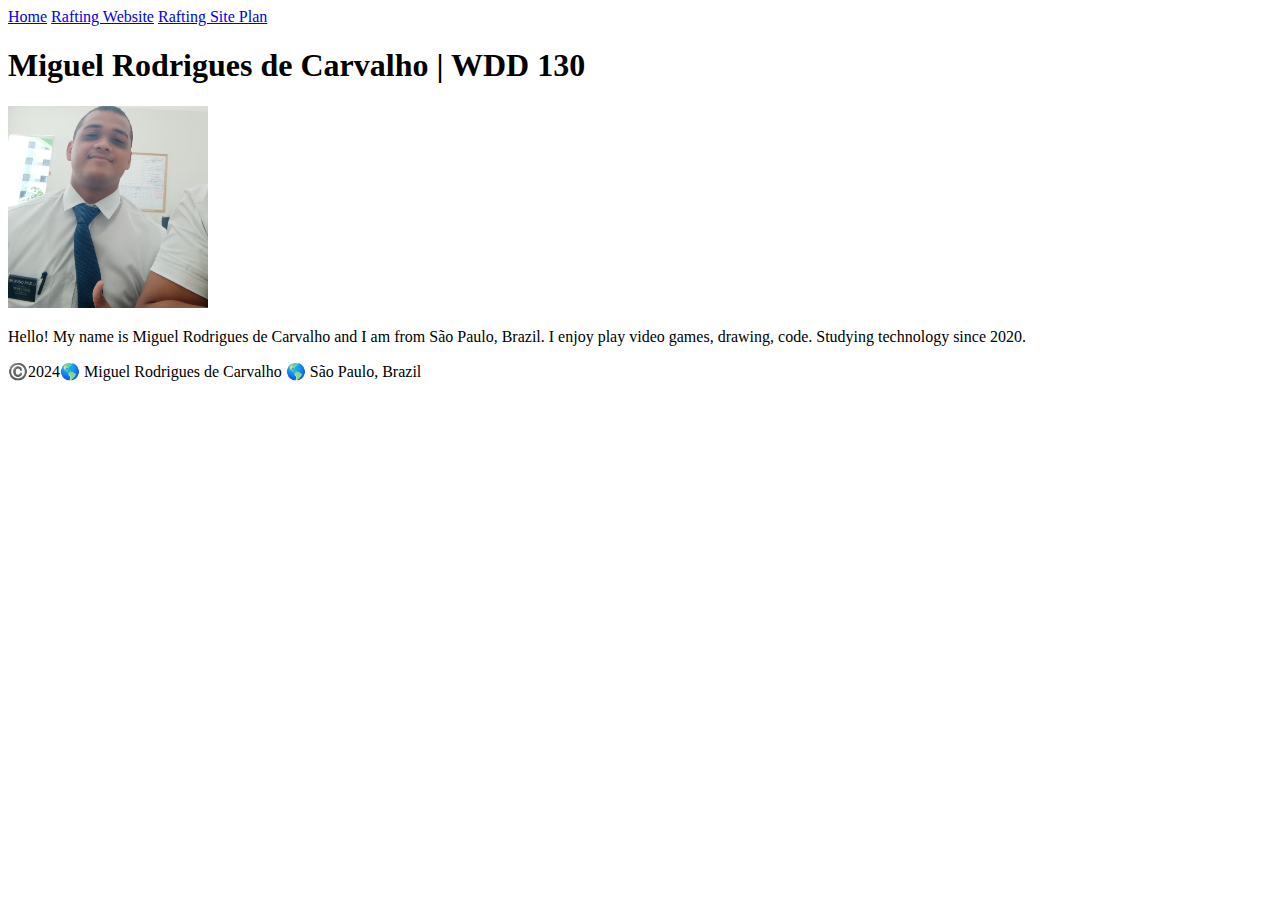
==== index.html @ bda230b2 "first commit" ====
<!DOCTYPE html>
<html lang="en-US">
<head>
    <meta charset="UTF-8">
    <meta name="viewport" content="width=device-width, initial-scale=1.0">
    <title>Miguel Rodrigues de Carvalho | WDD 130</title>
</head>
<body>
    <header>
        <nav>
            <a href="#">Home</a>
            <a href="wwr/">Rafting Website</a>
            <a href="wwr/site-plan-rafting.html">Rafting Site Plan</a>
        </nav>
    </header>
    <main>
        <h1>Miguel Rodrigues de Carvalho | WDD 130</h1>
        <img src="images/profile.jpg" alt="Hello, my name is Miguel Rodrigues de Carvalho" width="200">
        <p>Hello! My name is Miguel Rodrigues de Carvalho and I am from São Paulo, Brazil. I enjoy play video games, drawing, code.
        Studying technology since 2020.
        </p>
    </main>
    <footer>
        <p>©️2024🌎 Miguel Rodrigues de Carvalho 🌎 São Paulo, Brazil</p>
    </footer>
</body>
</html>
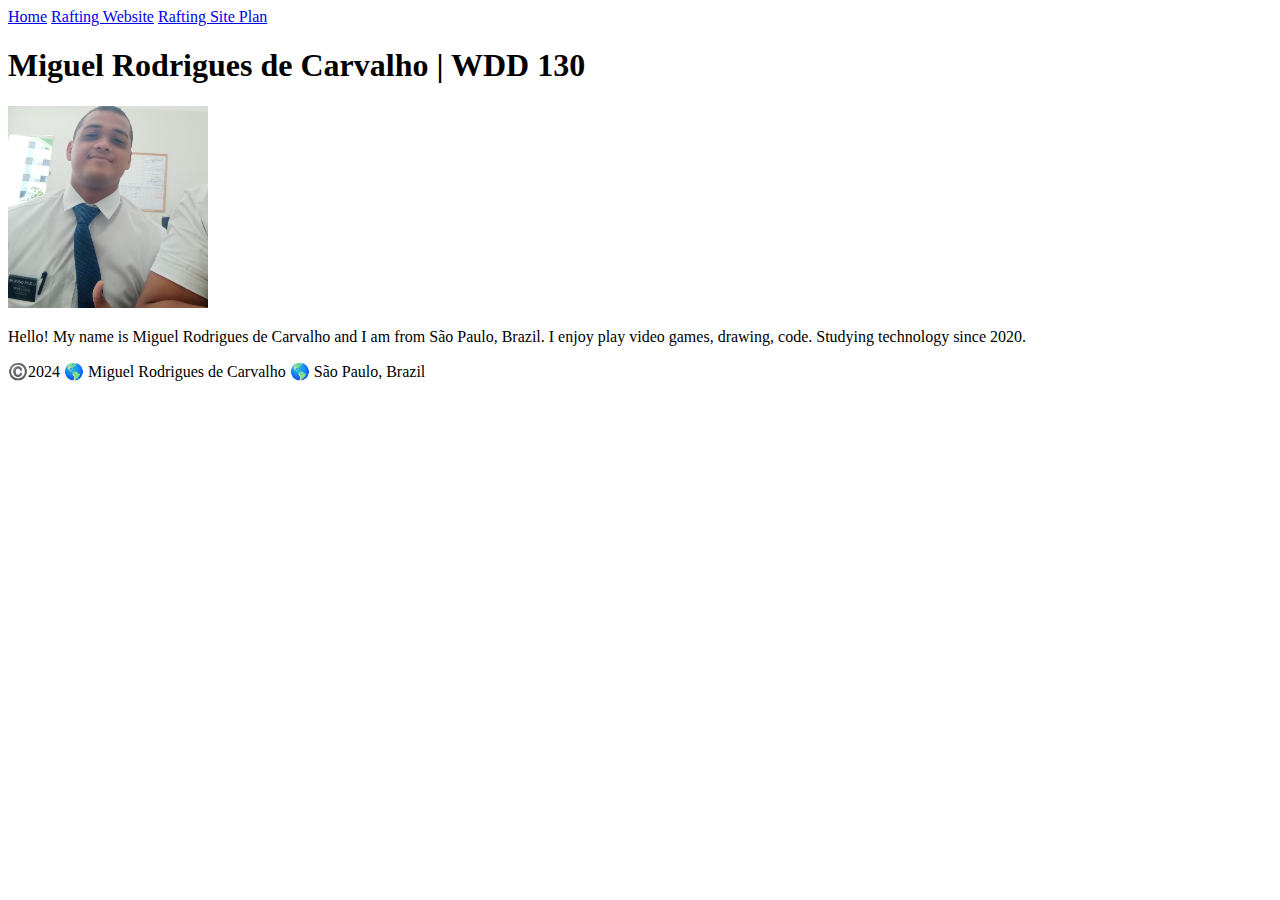
==== commit 9b457e02: "MyBHolyGrail" ====
--- a/index.html
+++ b/index.html
@@ -21,7 +21,7 @@
         </p>
     </main>
     <footer>
-        <p>©️2024🌎 Miguel Rodrigues de Carvalho 🌎 São Paulo, Brazil</p>
+        <p>©️2024 🌎 Miguel Rodrigues de Carvalho 🌎 São Paulo, Brazil</p>
     </footer>
 </body>
 </html>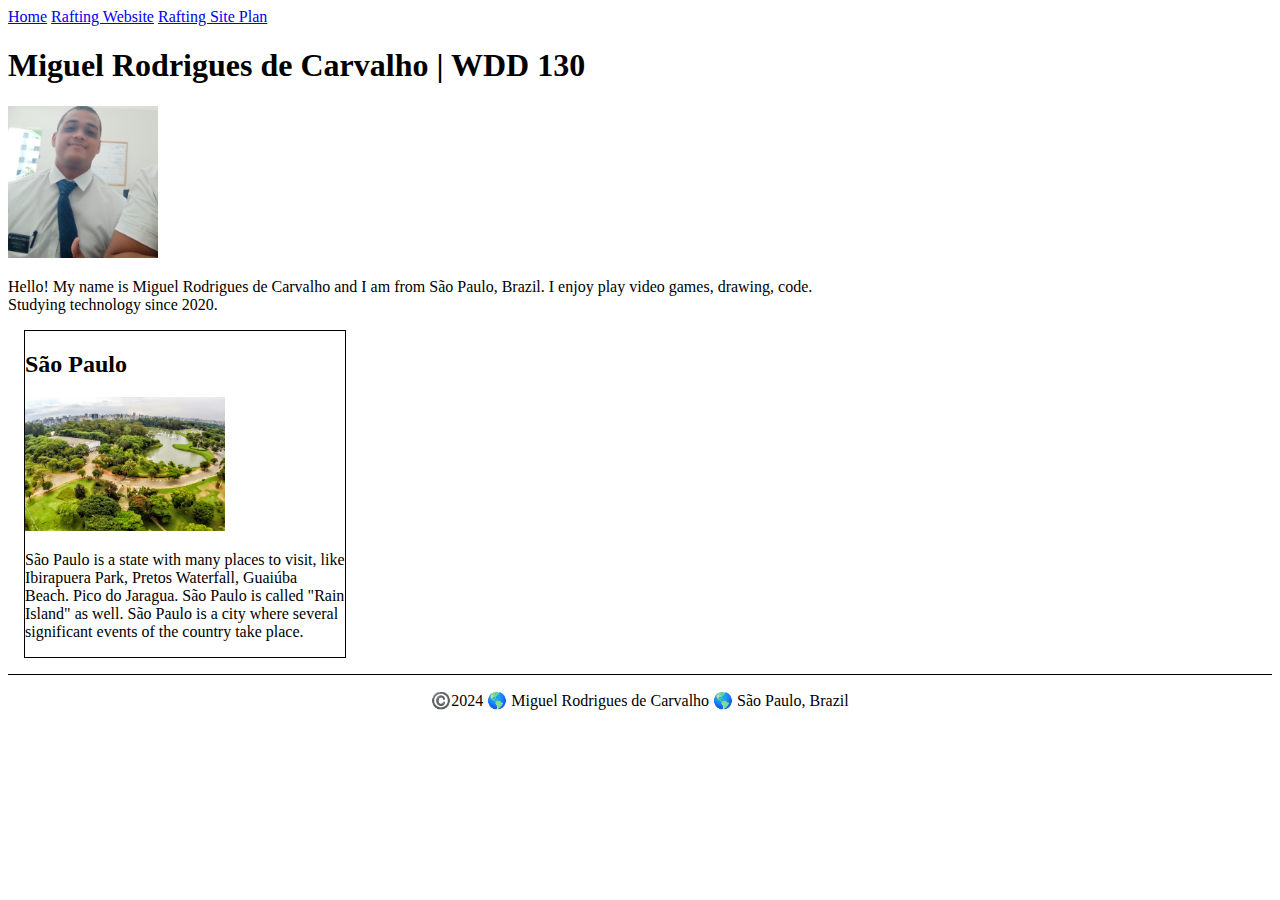
==== commit f020f9f7: "." ====
--- a/index.html
+++ b/index.html
@@ -1,8 +1,11 @@
 <!DOCTYPE html>
 <html lang="en-US">
+    <link rel="stylesheet" type="text/css" href="style.css">
 <head>
     <meta charset="UTF-8">
     <meta name="viewport" content="width=device-width, initial-scale=1.0">
+    <meta name="description" content="This page is for learning web development by BYU-Idaho">
+    <meta name="author" content="Miguel Rodrigues de Carvalho">
     <title>Miguel Rodrigues de Carvalho | WDD 130</title>
 </head>
 <body>
@@ -20,6 +23,13 @@
         Studying technology since 2020.
         </p>
     </main>
+    <aside>
+        <h2>São Paulo</h2>
+        <img src="images/Ibirapuera.jpg" alt="SP char">
+        <p>São Paulo is a state with many places to visit, like Ibirapuera Park, Pretos Waterfall, Guaiúba Beach.
+            Pico do Jaragua. São Paulo is called "Rain Island" as well. 
+            São Paulo is a city where several significant events of the country take place.</p>
+    </aside>
     <footer>
         <p>©️2024 🌎 Miguel Rodrigues de Carvalho 🌎 São Paulo, Brazil</p>
     </footer>
--- a/style.css
+++ b/style.css
@@ -0,0 +1,27 @@
+main{
+    max-width: 840px;
+}
+
+aside{
+    width: 20rem;
+    margin: 1rem;
+    border: 1px solid rgba(0, 0, 0.2); /*  */
+}
+
+aside img{
+    width: 200px;
+    height: auto;
+}
+
+main img{
+    width: 150px;
+    height: auto;
+}
+
+p{ padding: 0;}
+
+footer{
+    margin-top: 15px;
+    border-top: 1px solid #000;
+    text-align: center;
+}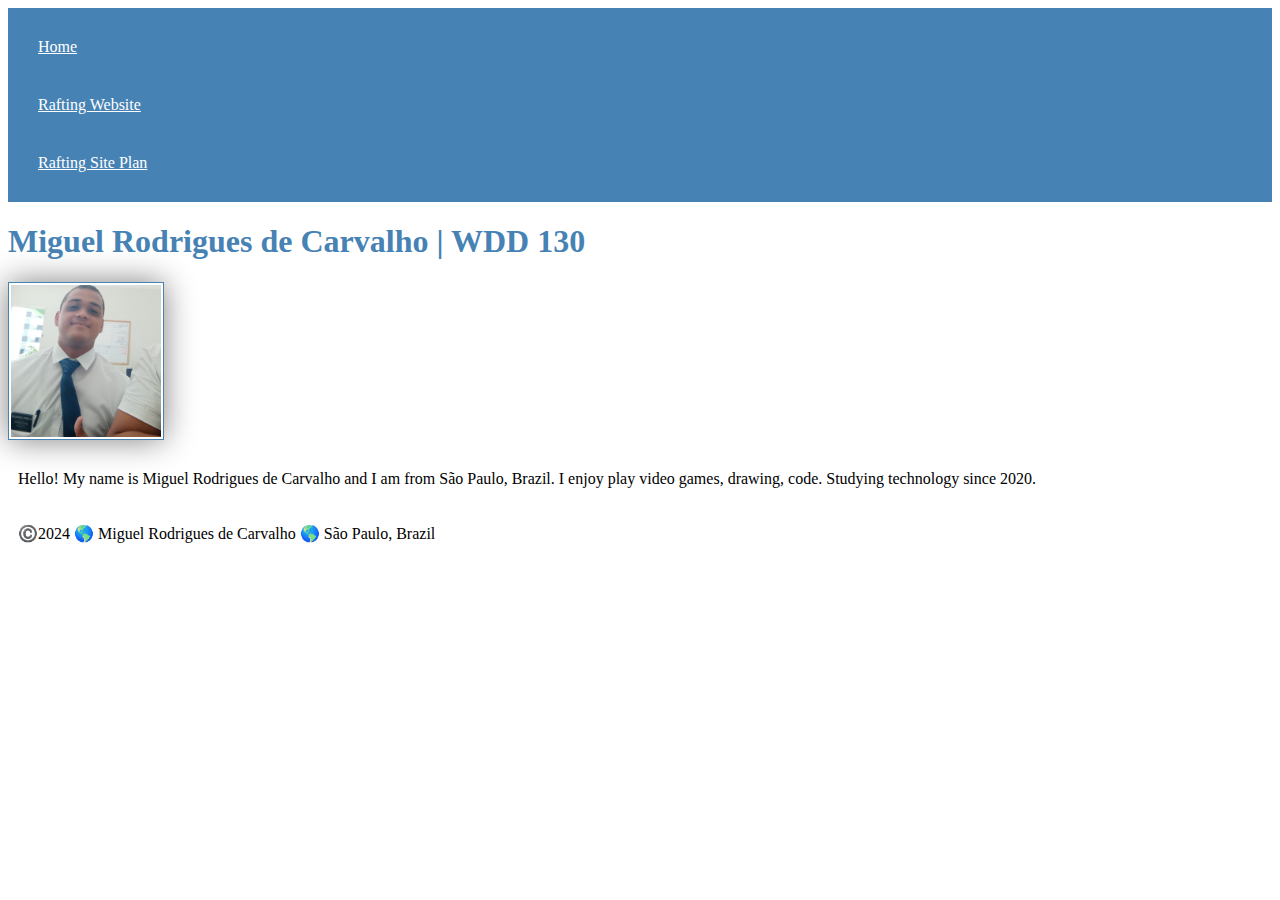
==== commit 1970da96: "." ====
--- a/index.html
+++ b/index.html
@@ -1,6 +1,6 @@
 <!DOCTYPE html>
 <html lang="en-US">
-    <link rel="stylesheet" type="text/css" href="style.css">
+    <link rel="stylesheet" type="text/css" href="styles/styles.css">
 <head>
     <meta charset="UTF-8">
     <meta name="viewport" content="width=device-width, initial-scale=1.0">
@@ -23,13 +23,6 @@
         Studying technology since 2020.
         </p>
     </main>
-    <aside>
-        <h2>São Paulo</h2>
-        <img src="images/Ibirapuera.jpg" alt="SP char">
-        <p>São Paulo is a state with many places to visit, like Ibirapuera Park, Pretos Waterfall, Guaiúba Beach.
-            Pico do Jaragua. São Paulo is called "Rain Island" as well. 
-            São Paulo is a city where several significant events of the country take place.</p>
-    </aside>
     <footer>
         <p>©️2024 🌎 Miguel Rodrigues de Carvalho 🌎 São Paulo, Brazil</p>
     </footer>
--- a/styles/styles.css
+++ b/styles/styles.css
@@ -0,0 +1,26 @@
+nav{
+    background-color: steelblue;
+    padding: 10px;
+}
+
+nav a{
+    color: white;
+    display: block;
+    padding: 20px;
+}
+
+h1{
+    color: steelblue;
+}
+
+img{
+    width: 150px;
+    height: auto;
+    border: 1px solid steelblue;
+    padding: 2px;
+    box-shadow:0 0 30px gray;
+}
+
+p{
+    padding: 10px;
+}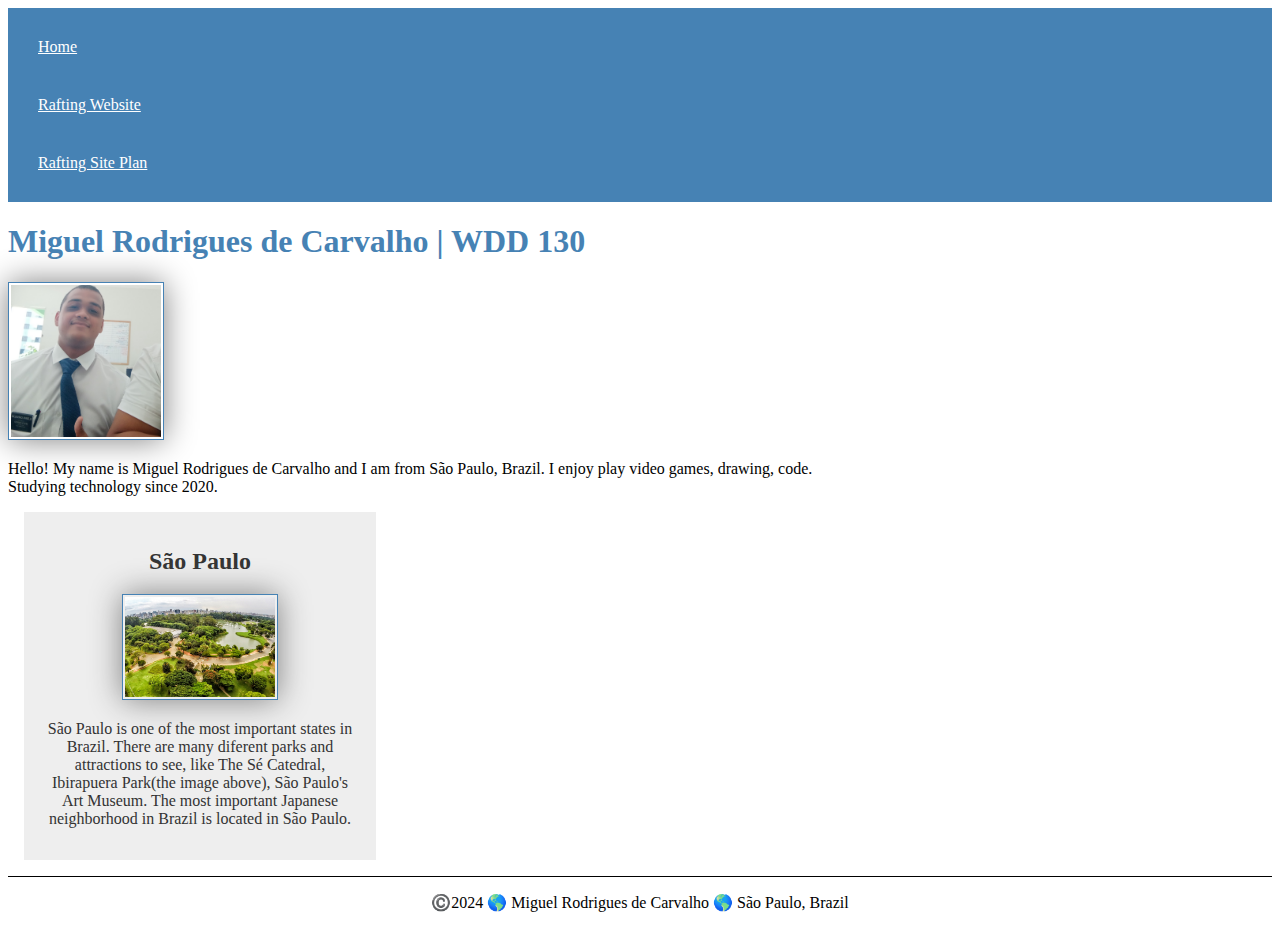
==== commit b7151b42: "." ====
--- a/index.html
+++ b/index.html
@@ -4,7 +4,7 @@
 <head>
     <meta charset="UTF-8">
     <meta name="viewport" content="width=device-width, initial-scale=1.0">
-    <meta name="description" content="This page is for learning web development by BYU-Idaho">
+    <meta name="description" content="This page is for learning web development by BYU-Idaho and for the author presentation.">
     <meta name="author" content="Miguel Rodrigues de Carvalho">
     <title>Miguel Rodrigues de Carvalho | WDD 130</title>
 </head>
@@ -23,6 +23,14 @@
         Studying technology since 2020.
         </p>
     </main>
+    <aside>
+        <h2>São Paulo</h2>
+        <img src="images/Ibirapuera.jpg" alt="Ibirapuera Park">
+        <p>São Paulo is one of the most important states in Brazil. There are many diferent parks and attractions to see, like The Sé Catedral,
+            Ibirapuera Park(the image above), São Paulo's Art Museum. The most important Japanese neighborhood in Brazil is located in São Paulo.
+
+        </p>
+    </aside>
     <footer>
         <p>©️2024 🌎 Miguel Rodrigues de Carvalho 🌎 São Paulo, Brazil</p>
     </footer>
--- a/styles/styles.css
+++ b/styles/styles.css
@@ -22,5 +22,36 @@
 }
 
 p{
-    padding: 10px;
+    padding: 0;
+}
+
+main{
+    max-width: 840px;
+}
+
+aside{
+    width: 20rem;
+    margin: 1rem;
+    border: 1 px solid rgba(0,0,0,0.2);
+    padding: 1rem;
+    background-color: #eee;
+    color: #333;
+    text-align: center;
+}
+
+aside img{
+
+    width: 200 px;
+    height: auto;
+}
+
+main img{
+    width: 150px;
+    height: auto;
+}
+
+footer{
+    margin-top: 15px;
+    border-top: 1px solid #000;
+    text-align: center;
 }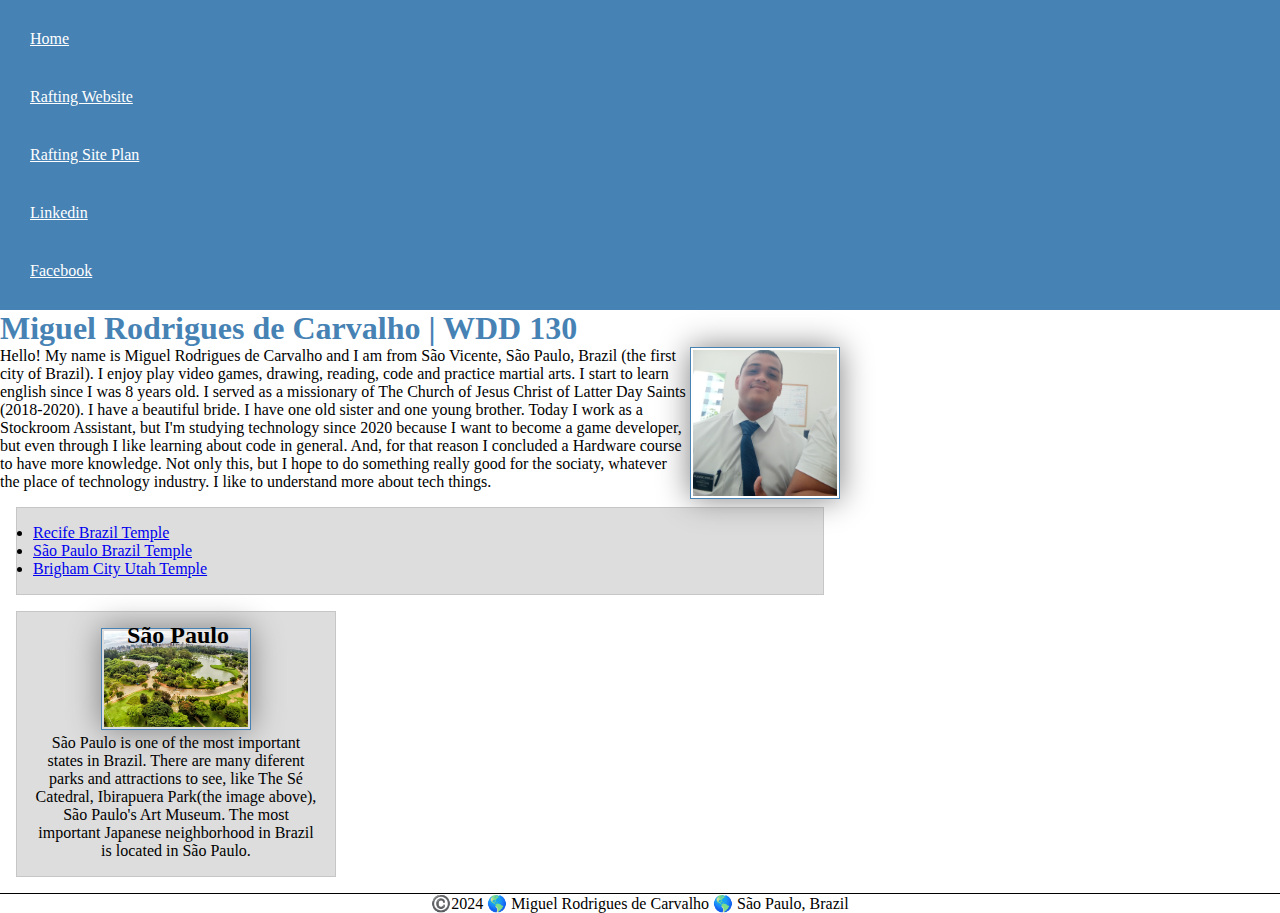
==== commit 179f73c2: "." ====
--- a/index.html
+++ b/index.html
@@ -14,16 +14,32 @@
             <a href="#">Home</a>
             <a href="wwr/">Rafting Website</a>
             <a href="wwr/site-plan-rafting.html">Rafting Site Plan</a>
+            <a href="https://www.linkedin.com/in/miguel-r-carvalho-a8a59320a" target="_blank">Linkedin</a> <!--For some reason isn't show the page-->
+            <a href="https://www.facebook.com/profile.php?id=100053083140765" target="_blank">Facebook</a>
         </nav>
     </header>
     <main>
         <h1>Miguel Rodrigues de Carvalho | WDD 130</h1>
         <img src="images/profile.jpg" alt="Hello, my name is Miguel Rodrigues de Carvalho" width="200">
-        <p>Hello! My name is Miguel Rodrigues de Carvalho and I am from São Paulo, Brazil. I enjoy play video games, drawing, code.
-        Studying technology since 2020.
+        <p>Hello! My name is Miguel Rodrigues de Carvalho and I am from São Vicente, São Paulo, Brazil (the first city of Brazil). I enjoy play video games, drawing, reading, code and practice martial arts.
+        I start to learn english since I was 8 years old.
+        I served as a missionary of The Church of Jesus Christ of Latter Day Saints (2018-2020). I have a beautiful bride. I have one old sister and one young brother.
+        Today I work as a Stockroom Assistant, but I'm studying technology since 2020 because I want to become a game developer, but even through I like learning about code in general. And, for that reason I concluded a Hardware course to have more knowledge.
+        Not only this, but I hope to do something really good for the sociaty, whatever the place of technology industry. I like to understand more about tech things.
         </p>
+        <ul class="box">
+            <li>
+                <a href="https://www.churchofjesuschrist.org/temples/details/recife-brazil-temple" target="_blank">Recife Brazil Temple</a>
+            </li>
+            <li>
+                <a href="https://www.churchofjesuschrist.org/temples/details/sao-paulo-brazil-temple" target="_blank">São Paulo Brazil Temple</a>
+            </li>
+            <li>
+                <a href="https://www.churchofjesuschrist.org/temples/details/brigham-city-utah-temple" target="_blank">Brigham City Utah Temple</a>
+            </li>
+        </ul>
     </main>
-    <aside>
+    <aside class="box">
         <h2>São Paulo</h2>
         <img src="images/Ibirapuera.jpg" alt="Ibirapuera Park">
         <p>São Paulo is one of the most important states in Brazil. There are many diferent parks and attractions to see, like The Sé Catedral,
@@ -35,4 +51,5 @@
         <p>©️2024 🌎 Miguel Rodrigues de Carvalho 🌎 São Paulo, Brazil</p>
     </footer>
 </body>
+<!--Last update 28/03/2024-->
 </html>--- a/styles/styles.css
+++ b/styles/styles.css
@@ -1,3 +1,8 @@
+*{
+    margin: 0;
+    padding: 0;
+    box-sizing: border-box;
+}
 nav{
     background-color: steelblue;
     padding: 10px;
@@ -31,12 +36,8 @@
 
 aside{
     width: 20rem;
-    margin: 1rem;
-    border: 1 px solid rgba(0,0,0,0.2);
-    padding: 1rem;
-    background-color: #eee;
-    color: #333;
     text-align: center;
+    position: relative;
 }
 
 aside img{
@@ -45,13 +46,33 @@
     height: auto;
 }
 
+
 main img{
     width: 150px;
     height: auto;
+    float: right;
+    
 }
 
 footer{
     margin-top: 15px;
     border-top: 1px solid #000;
     text-align: center;
+}
+
+/*Class Selectors*/
+.box{
+    margin: 1rem;
+    border: 1px solid rgba(0,0,0,.1);
+    padding: 1rem;
+    background-color: #ddd;
+    color: #000;
+
+}
+
+aside h2{
+
+    position: absolute;
+    top: 10px;
+    left: 110px;
 }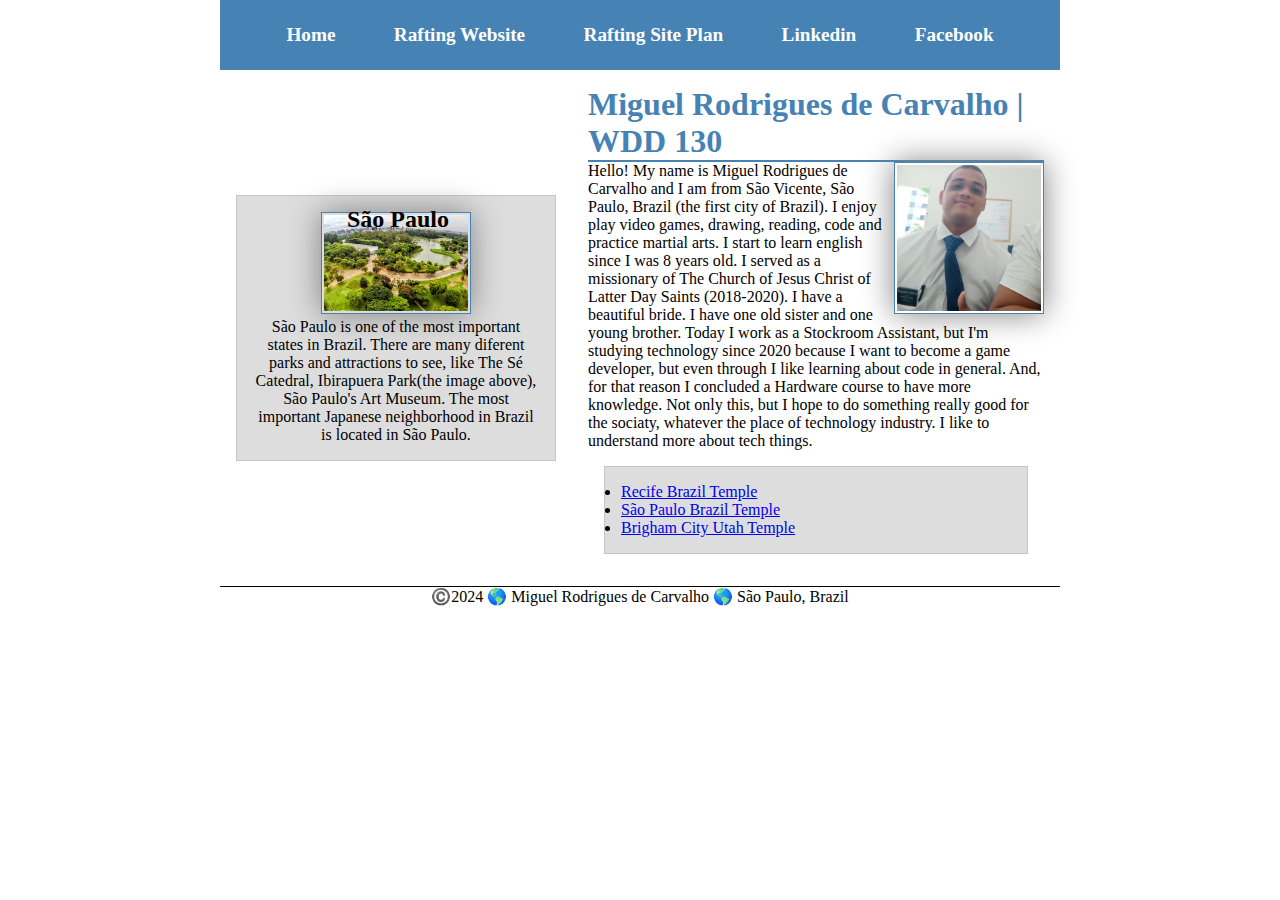
==== commit a09fb2f6: "." ====
--- a/index.html
+++ b/index.html
@@ -18,35 +18,37 @@
             <a href="https://www.facebook.com/profile.php?id=100053083140765" target="_blank">Facebook</a>
         </nav>
     </header>
-    <main>
-        <h1>Miguel Rodrigues de Carvalho | WDD 130</h1>
-        <img src="images/profile.jpg" alt="Hello, my name is Miguel Rodrigues de Carvalho" width="200">
-        <p>Hello! My name is Miguel Rodrigues de Carvalho and I am from São Vicente, São Paulo, Brazil (the first city of Brazil). I enjoy play video games, drawing, reading, code and practice martial arts.
-        I start to learn english since I was 8 years old.
-        I served as a missionary of The Church of Jesus Christ of Latter Day Saints (2018-2020). I have a beautiful bride. I have one old sister and one young brother.
-        Today I work as a Stockroom Assistant, but I'm studying technology since 2020 because I want to become a game developer, but even through I like learning about code in general. And, for that reason I concluded a Hardware course to have more knowledge.
-        Not only this, but I hope to do something really good for the sociaty, whatever the place of technology industry. I like to understand more about tech things.
-        </p>
-        <ul class="box">
-            <li>
-                <a href="https://www.churchofjesuschrist.org/temples/details/recife-brazil-temple" target="_blank">Recife Brazil Temple</a>
-            </li>
-            <li>
-                <a href="https://www.churchofjesuschrist.org/temples/details/sao-paulo-brazil-temple" target="_blank">São Paulo Brazil Temple</a>
-            </li>
-            <li>
-                <a href="https://www.churchofjesuschrist.org/temples/details/brigham-city-utah-temple" target="_blank">Brigham City Utah Temple</a>
-            </li>
-        </ul>
-    </main>
-    <aside class="box">
-        <h2>São Paulo</h2>
-        <img src="images/Ibirapuera.jpg" alt="Ibirapuera Park">
-        <p>São Paulo is one of the most important states in Brazil. There are many diferent parks and attractions to see, like The Sé Catedral,
-            Ibirapuera Park(the image above), São Paulo's Art Museum. The most important Japanese neighborhood in Brazil is located in São Paulo.
+    <div class="grid">
+        <main>
+            <h1>Miguel Rodrigues de Carvalho | WDD 130</h1>
+            <img src="images/profile.jpg" alt="Hello, my name is Miguel Rodrigues de Carvalho" width="200">
+            <p>Hello! My name is Miguel Rodrigues de Carvalho and I am from São Vicente, São Paulo, Brazil (the first city of Brazil). I enjoy play video games, drawing, reading, code and practice martial arts.
+            I start to learn english since I was 8 years old.
+            I served as a missionary of The Church of Jesus Christ of Latter Day Saints (2018-2020). I have a beautiful bride. I have one old sister and one young brother.
+            Today I work as a Stockroom Assistant, but I'm studying technology since 2020 because I want to become a game developer, but even through I like learning about code in general. And, for that reason I concluded a Hardware course to have more knowledge.
+            Not only this, but I hope to do something really good for the sociaty, whatever the place of technology industry. I like to understand more about tech things.
+            </p>
+            <ul class="box">
+                <li>
+                    <a href="https://www.churchofjesuschrist.org/temples/details/recife-brazil-temple" target="_blank">Recife Brazil Temple</a>
+                </li>
+                <li>
+                    <a href="https://www.churchofjesuschrist.org/temples/details/sao-paulo-brazil-temple" target="_blank">São Paulo Brazil Temple</a>
+                </li>
+                <li>
+                    <a href="https://www.churchofjesuschrist.org/temples/details/brigham-city-utah-temple" target="_blank">Brigham City Utah Temple</a>
+                </li>
+            </ul>
+        </main>
+        <aside class="box">
+            <h2>São Paulo</h2>
+            <img src="images/Ibirapuera.jpg" alt="Ibirapuera Park">
+            <p>São Paulo is one of the most important states in Brazil. There are many diferent parks and attractions to see, like The Sé Catedral,
+                Ibirapuera Park(the image above), São Paulo's Art Museum. The most important Japanese neighborhood in Brazil is located in São Paulo.
 
-        </p>
-    </aside>
+            </p>
+        </aside>
+    </div>
     <footer>
         <p>©️2024 🌎 Miguel Rodrigues de Carvalho 🌎 São Paulo, Brazil</p>
     </footer>
--- a/styles/styles.css
+++ b/styles/styles.css
@@ -5,16 +5,24 @@
 }
 nav{
     background-color: steelblue;
-    padding: 10px;
+    padding: 1rem;
+    display: flex;
+    justify-content: space-evenly;
+    align-items: center;
 }
 
 nav a{
-    color: white;
+    color: #fff;
     display: block;
-    padding: 20px;
+    padding: 0.5rem;
+    text-decoration: none;
+    font-size: 1.2rem;
+    font-weight: 700;
+    
 }
 
 h1{
+    border-bottom: 2px solid steelblue;
     color: steelblue;
 }
 
@@ -28,16 +36,6 @@
 
 p{
     padding: 0;
-}
-
-main{
-    max-width: 840px;
-}
-
-aside{
-    width: 20rem;
-    text-align: center;
-    position: relative;
 }
 
 aside img{
@@ -75,4 +73,29 @@
     position: absolute;
     top: 10px;
     left: 110px;
-}+}
+
+header, .grid,  footer{
+    max-width: 840px;
+    margin: 0 auto;
+}
+
+.grid{
+    display: grid;
+    align-items: center;
+}
+
+aside{
+    width: 20rem;
+    text-align: center;
+    position: relative;
+    grid-column: 1/2;
+    grid-row: 1/2;
+}
+
+main{
+
+    grid-column: 2/3;
+    margin: 1rem;
+}
+
